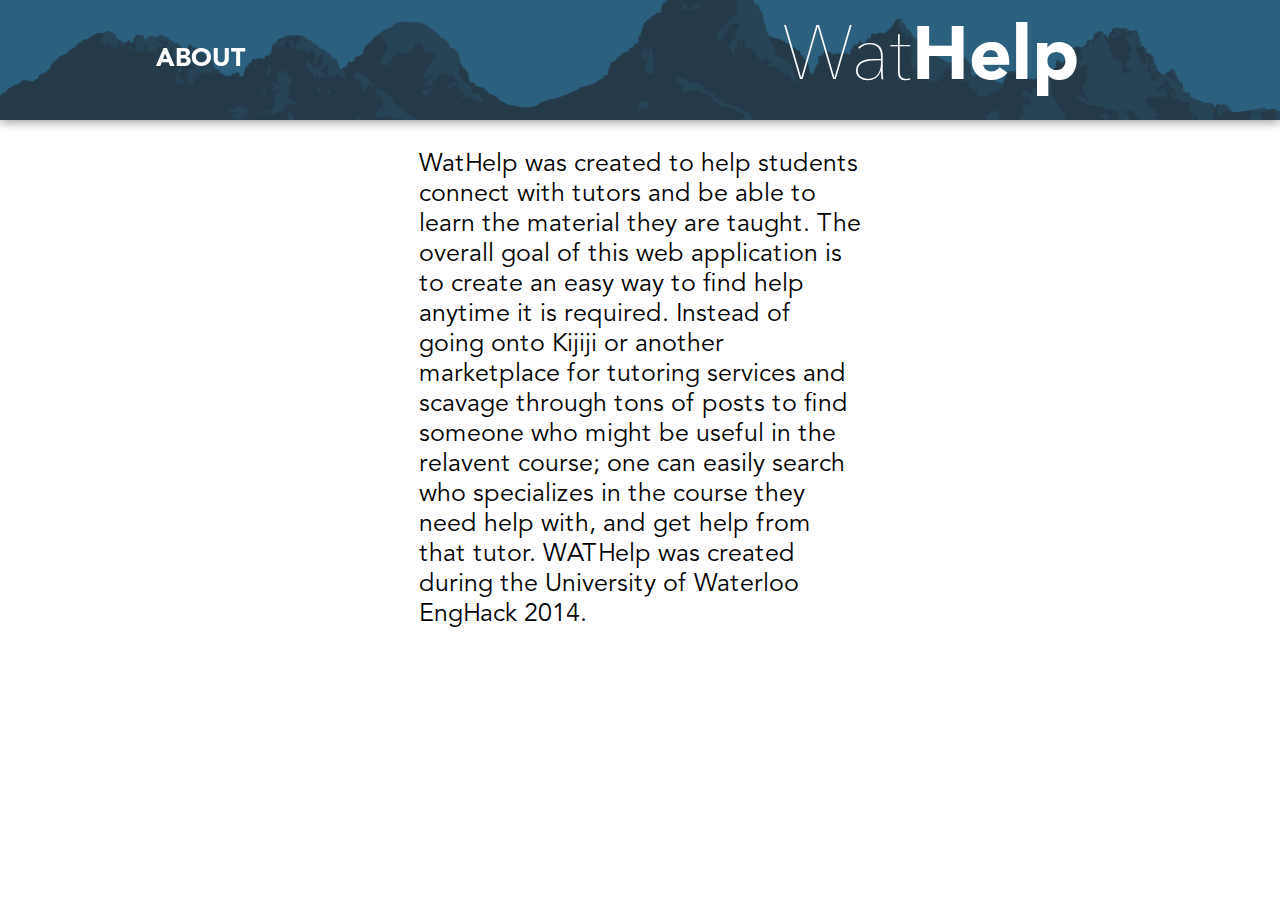
==== about.html @ a77fbf82 "Website is finally finished! 2.0" ====
<!DOCTYPE html>
<html>
	<head>
		<title>WatHelp - About</title>
		<link rel="stylesheet" type="text/css" href="style.css">
	</head>
	<body id="tut">
		<div id="header">
			<div id="tutor_heading">ABOUT</div>
			<div id="title_tut">
			<a href="index.html">
			Wat<span id="bold">Help</span>
				</a>
			</div> <!-- end title div -->
		</div> <!-- end header div -->
<p id="about_info1">
WatHelp was created to help students connect with tutors and be able to learn the material they are taught. The overall goal of this web application is to create an easy way to find help anytime it is required. Instead of going onto Kijiji or another marketplace for tutoring services and scavage through tons of posts to find someone who might be useful in the relavent course; one can easily search who specializes in the course they need help with, and get help from that tutor. WATHelp was created during the University of Waterloo EngHack 2014. </p>

		<script type="text/javascript" src="jquery.js"></script>
		<script type="text/javascript" src="script.js"></script>
	</body>
</html>
---- style.css ----
/* CSS DOCUMENT */

@font-face {
	font-family: Avenir-Bold;
	src: url("fonts/AvenirLTStd-Black.otf");
}

@font-face {
	font-family: Avenir-Light;
	src: url("fonts/avenirLight.ttf");
}

@font-face {
	font-family: Avenir;
	src: url('fonts/avenirRegular.ttf');
}

@font-face {
	font-family: Neou-Bold;
	src: url('fonts/Neou-Bold.otf');
}

body {
	background: #2B607E url("images/mainbg.png") no-repeat;
	background-size: cover;
}

body#tut {
	background: #FFF;
	/*background: #2B607E;*/
}

#title {
	position: absolute;
	top: 200px;
	left: 0px;
	width: 100%;
	height: 80px;
	font-family: Avenir-Light;
	font-weight: 300;
	color: #FFF;
	font-size: 100px;
	text-align: center;
	text-shadow: 3px 3px 2px #000;
}

#title_tut {
	position: absolute;
	top: 0px;
	right: 200px;
	width: 300px;
	height: 120px;
	line-height: 120px;
	font-family: Avenir-Light;
	font-weight: 300;
	color: #FFF;
	font-size: 75px;
	text-align: center;
	/*text-shadow: 3px 3px 2px #000;*/
}

#title_tut a {
	text-decoration: none;
	color: #FFF;
}

#title span#bold, #title_tut span#bold {
	font-family: Avenir-Bold;
}

#slogan {
	position: absolute;
	top: 350px;
	left: 0px;
	width: 100%;
	height: 50px;
	text-align: center;
	font-family: Avenir;
	font-size: 30px;
	color: #EEE;
	text-shadow: 2px 2px 3px #000;
}

#buttons {
	position: absolute;
	top: 500px;
	left: calc(50% - 200px);
	width: 400px;
	height: 50px;
}

#buttons ul {
	margin: 0px;
	padding: 0px;
	list-style-type: none;
}

#buttons ul li a {
	float: left;
	text-decoration: none;
	width: 150px;
	height: 27px;
	background: #E74C3C;
	color: #FFF;
	text-align: center;
	line-height: 27px;
	font-family: Avenir;
	border-radius: 3px;
	padding: 15px;
	margin-left: 10px;
	-webkit-transition: background 0.2s;
}

#buttons ul li a:hover {
	background: #d63b2c;
}

#header {
	position: fixed;
	top: 0px;
	left: 0px;
	width: 100%;
	height: 120px;
	background: #FFF url("images/mainbg.png") no-repeat center center;
	background-size: cover;
	/*border-bottom: 3px solid gray;*/
	box-shadow: 0px 2px 10px #999;
	z-index: 2;
}

#tutor_heading {
	position: absolute;
	top: 0px;
	left: 50px;
	width: 300px;
	height: 120px;
	text-align: center;
	line-height: 120px;
	font-size: 25px;
	font-family: Avenir-Bold;
	color: #FFF;
}

#content {
	position: absolute;
	top: 150px;
	left: calc(50% - 220px);
	width: 410px;
	height: auto;
	background: #eee;
	border-radius: 5px;
	padding: 20px;
	margin-bottom: 50px;
}

#content p {
	margin: 0px;
	padding: 10px;
	font-family: Avenir;
	font-size: 19px;
}

#tut_fname, #tut_lname, #tut_email, #course_code1,
#course_code2, #course_code3, #course_code4, #course_code5,
#course_code6, #course_code7, #course_code8, #course_code9,
#course_code10, #charge_rate, #stud_course_code {
	width: 367px;
	padding: 15px;
	border: 4px solid #95A8AC;
	border-radius: 5px;
	font-family: Avenir;
	font-size: 15px;
}

#tut_fname, #tut_lname {
	width: 162px;
}

#stud_course_code {
	width: 200px;
}

#charge_rate {
	width: 100px;
}

#rate_tab, #avail {
	font-family: Avenir-Bold;
}

#tut_fname:focus, #tut_lname:focus, #tut_email:focus, #course_code:focus, #charge_rate:focus, #stud_course_code:focus, #course_code1,#course_code2, #course_code3, #course_code4, #course_code5,
#course_code6, #course_code7, #course_code8, #course_code9, #course_code10 {
	outline: none;
}

#course_code1,#course_code2, #course_code3, #course_code4, #course_code5,
#course_code6, #course_code7, #course_code8, #course_code9, #course_code10 {
	width: 160px;
}

#add_course {
	width: 30px;
	height: 30px;
	background: transparent url("images/add.png") no-repeat;
	background-size: cover;
	cursor: pointer;
	margin-left: 5px;
	border: 5px solid transparent;
	border-radius: 3px;
}

#avail tr td {
	padding: 5px;
	padding-left: 15px;
}

#course_input_window {
	height: 200px;
	overflow-y: scroll;
	overflow-x: hidden;
}

#teach_button {
	float: left;
	text-decoration: none;
	width: 410px;
	height: 40px;
	background: #E74C3C;
	color: #FFF;
	text-align: center;
	line-height: 40px;
	font-family: Avenir;
	font-size: 15px;
	border-radius: 3px;
	-webkit-transition: background 0.2s;
	cursor: pointer;
	margin-top: 10px;
	border: none;
}

#teach_button:hover {
	background: #d63b2c;
}

select {
	padding: 2px;
	font-family: Avenir;
}

.form-container {
	position: absolute;
	top: 200px;
	left: calc(50% - 200px);
	width: 400px;
	height: 190px;
	background: #eee;
	border-radius: 5px;
}

.student-title {
	font-family: Avenir;
	text-align: center;
}

.text-field {
	font-family: Avenir;
	margin-left: 80px;
	margin-bottom: 20px;
	padding: 5px 5px 5px 5px;
}

.find-tutor-btn {
	text-decoration: none;
	width: 150px;
	height: 27px;
	background: #E74C3C;
	color: #FFF;
	text-align: center;
	line-height: 0px;
	font-family: Avenir;
	border: none;
	border-radius: 3px;
	padding: 20px;
	margin-left: 125px;
	-webkit-transition: background 0.2s;
	cursor: pointer;
}

.find-tutor-btn:hover {
	background: #d63b2c;
	-webkit-transition: background 0.2s;
}

#search_content {
	position: absolute;
	top: 120px;
	left: calc(25%);
	width: 50%;
	height: auto;
}

#tutor_info {
	width: 100%;
	height: 200px;
	background: #EEE;
	border-radius: 5px;
	margin-top: 10px;
}

#tut_name {
	margin: 0px;
	padding-top: 20px;
	width: 100%;
	text-align: center;
	font-family: Avenir-Bold;
	font-size: 28px;
}

#tut_info_email {
	margin: 10px auto;
	padding: 0px;
	width: 100%;
	text-align: center;
	font-family: Avenir;
}

#tut_info_table {
	margin-top: 15px;
	margin-left: 60px;
}

#day_name {
	font-family: Avenir-Bold;
	width: 100px;
	text-align: center;
}

#tut_time {
	font-family: Avenir;
	text-align: center;
}

#no_tut {
	position: absolute;
	top: 200px;
	left: calc(50% - 150px);
	width: 300px;
	height: auto;
	background: #EEE;
	border-radius: 5px;
	padding: 10px;
	font-family: Avenir;
	font-size: 20px;
	text-align: center;
}

#about {
	position: absolute;
	top: 600px;
	left: calc(50% - 95px);
	width: 150px;
	height: 27px;
	background: #222;
	color: #FFF;
	text-align: center;
	line-height: 27px;
	font-family: Avenir;
	border-radius: 3px;
	padding: 15px;
	-webkit-transition: background 0.2s;	
	cursor: pointer;
}

#about a {
	text-decoration: none;
	color: #FFF;
}

#about:hover {
	background: #111;
}

#footer {
	position: absolute;
	bottom: 0px;
	left: 0px;
	width: 100%;
	height: 50px;
	/*background: rgba(250, 250, 250, 0.3);*/
}

#footer ul {
	margin: 0px;
	padding: 0px;
	list-style-type: none;
}

#footer ul li a {
	float: left;
	text-decoration: none;
	width: 25%;
	height: 50px;
	text-align: center;
	line-height: 55px;
	font-family: Avenir;
	color: #FFF;
}

#about_info1 {
	margin: 150px auto;
	padding: 0px;
	width: 35%;
	font-family: Avenir;
	font-size: 25px;
}
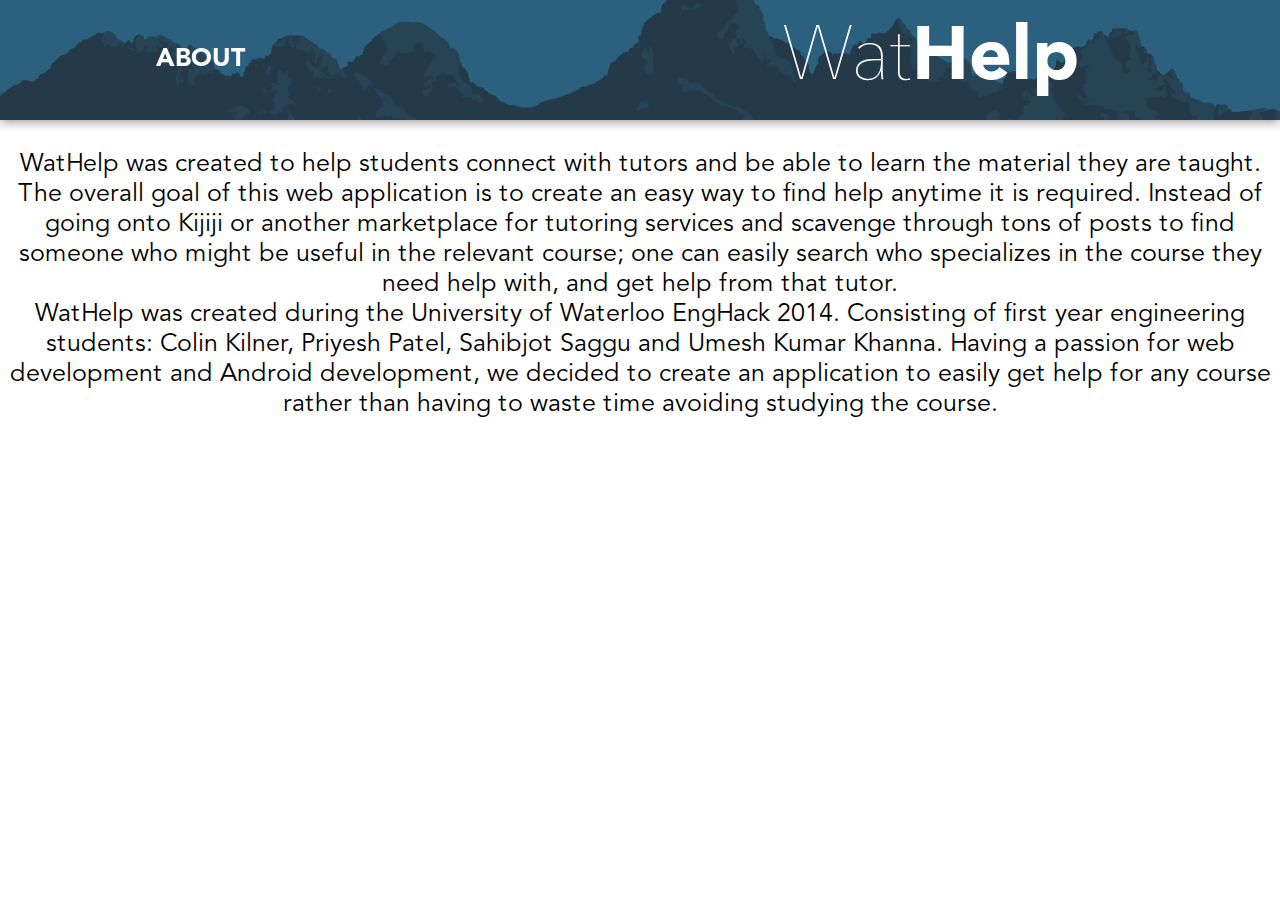
==== commit 14d70e11: "Clean up about page (HTML)" ====
--- a/about.html
+++ b/about.html
@@ -14,9 +14,10 @@
 			</div> <!-- end title div -->
 		</div> <!-- end header div -->
 <p id="about_info1">
-WatHelp was created to help students connect with tutors and be able to learn the material they are taught. The overall goal of this web application is to create an easy way to find help anytime it is required. Instead of going onto Kijiji or another marketplace for tutoring services and scavage through tons of posts to find someone who might be useful in the relavent course; one can easily search who specializes in the course they need help with, and get help from that tutor. WATHelp was created during the University of Waterloo EngHack 2014. </p>
-
+WatHelp was created to help students connect with tutors and be able to learn the material they are taught. The overall goal of this web application is to create an easy way to find help anytime it is required. Instead of going onto Kijiji or another marketplace for tutoring services and scavenge through tons of posts to find someone who might be useful in the relevant course; one can easily search who specializes in the course they need help with, and get help from that tutor. 
+<br>WatHelp was created during the University of Waterloo EngHack 2014. Consisting of first year engineering students: Colin Kilner, Priyesh Patel, Sahibjot Saggu and Umesh Kumar Khanna. Having a passion for web development and Android development, we decided to create an application to easily get help for any course rather than having to waste time avoiding studying the course.
+</p>
 		<script type="text/javascript" src="jquery.js"></script>
 		<script type="text/javascript" src="script.js"></script>
 	</body>
-</html>+</html>
--- a/style.css
+++ b/style.css
@@ -409,7 +409,7 @@
 #about_info1 {
 	margin: 150px auto;
 	padding: 0px;
-	width: 35%;
+	text-align: center;
 	font-family: Avenir;
 	font-size: 25px;
-}+}
